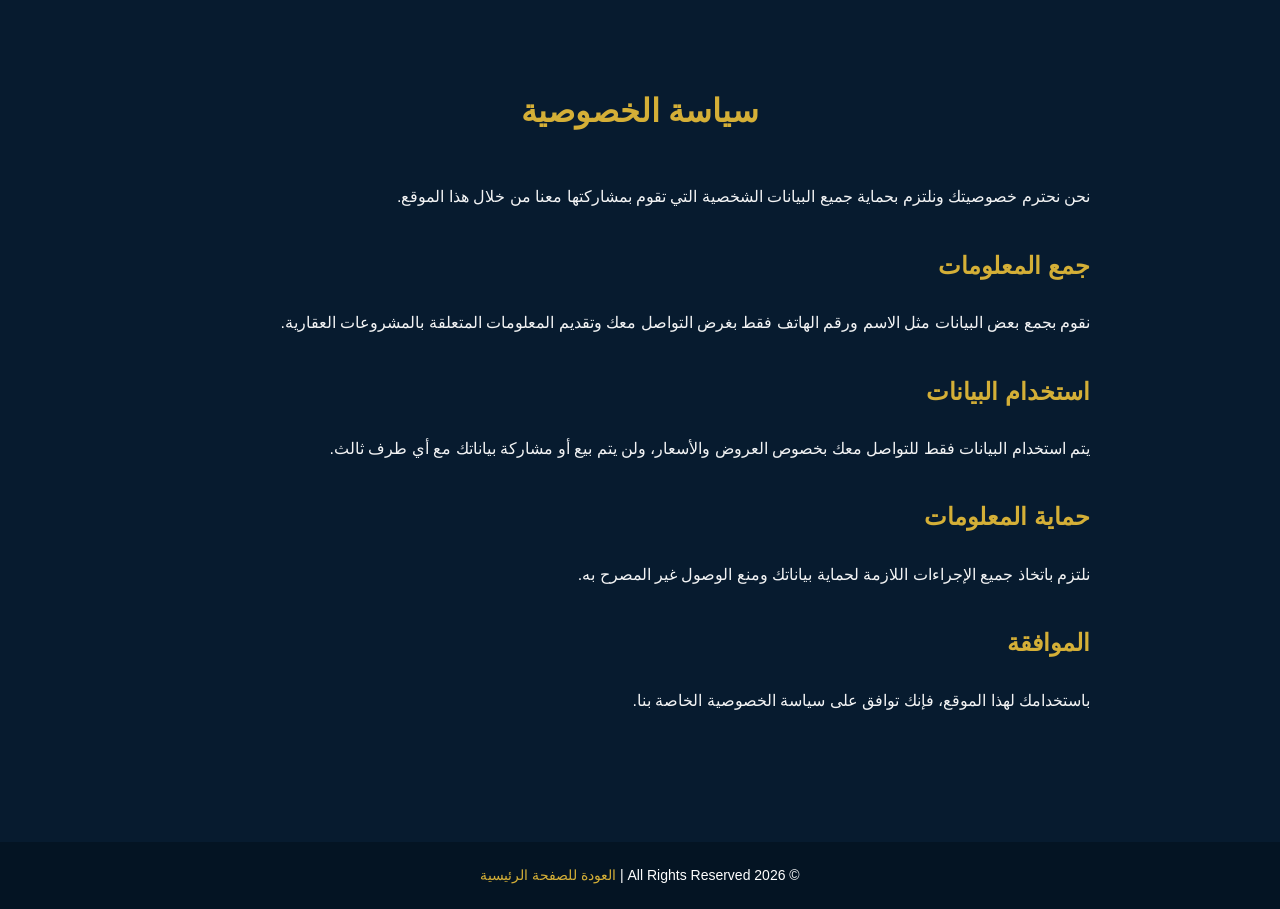
==== privacy.html @ 0477094e "Add files via upload" ====
<!DOCTYPE html>
<html lang="ar" dir="rtl">
<head>
  <meta charset="UTF-8">
  <title>سياسة الخصوصية</title>
  <meta name="viewport" content="width=device-width, initial-scale=1.0">

  <style>
    body {
      margin: 0;
      font-family: Tahoma, Arial, sans-serif;
      background: #071b2f;
      color: #fff;
      line-height: 1.9;
    }

    .container {
      max-width: 900px;
      margin: auto;
      padding: 60px 20px;
    }

    h1 {
      color: #d4af37;
      text-align: center;
      margin-bottom: 40px;
    }

    h2 {
      color: #d4af37;
      margin-top: 30px;
    }

    p {
      opacity: 0.95;
    }

    footer {
      text-align: center;
      padding: 20px;
      background: #041423;
      margin-top: 50px;
      font-size: 14px;
    }

    a {
      color: #d4af37;
      text-decoration: none;
    }
  </style>
</head>

<body>

  <div class="container">
    <h1>سياسة الخصوصية</h1>

    <p>
      نحن نحترم خصوصيتك ونلتزم بحماية جميع البيانات الشخصية التي تقوم بمشاركتها معنا
      من خلال هذا الموقع.
    </p>

    <h2>جمع المعلومات</h2>
    <p>
      نقوم بجمع بعض البيانات مثل الاسم ورقم الهاتف فقط بغرض التواصل معك
      وتقديم المعلومات المتعلقة بالمشروعات العقارية.
    </p>

    <h2>استخدام البيانات</h2>
    <p>
      يتم استخدام البيانات فقط للتواصل معك بخصوص العروض والأسعار،
      ولن يتم بيع أو مشاركة بياناتك مع أي طرف ثالث.
    </p>

    <h2>حماية المعلومات</h2>
    <p>
      نلتزم باتخاذ جميع الإجراءات اللازمة لحماية بياناتك ومنع الوصول غير المصرح به.
    </p>

    <h2>الموافقة</h2>
    <p>
      باستخدامك لهذا الموقع، فإنك توافق على سياسة الخصوصية الخاصة بنا.
    </p>

  </div>

  <footer>
    © 2026 All Rights Reserved | <a href="index.html">العودة للصفحة الرئيسية</a>
  </footer>

</body>
</html>
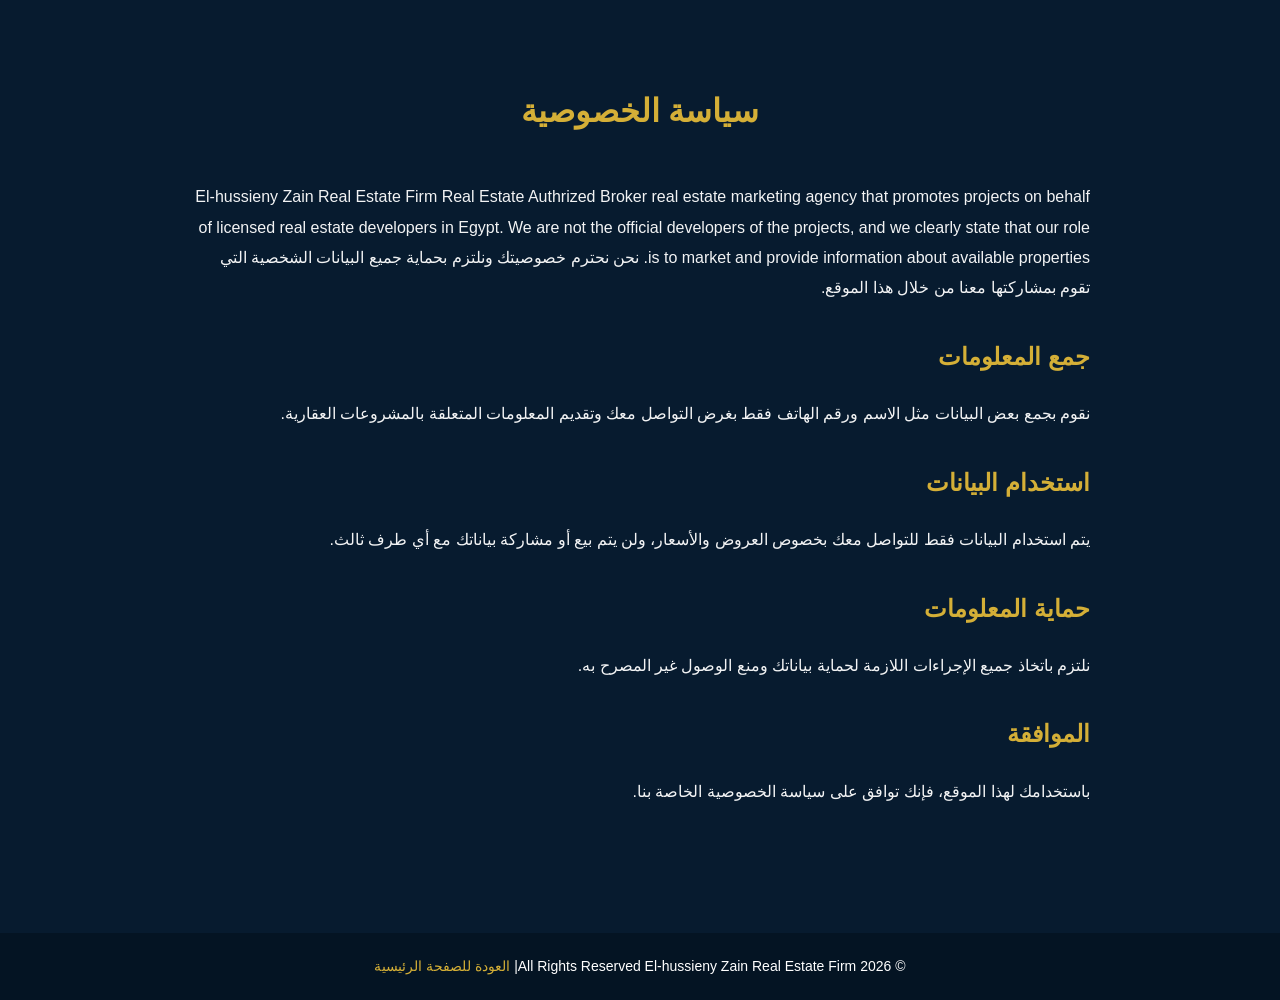
==== commit 9c120366: "Update privacy.html" ====
--- a/privacy.html
+++ b/privacy.html
@@ -56,6 +56,8 @@
     <h1>سياسة الخصوصية</h1>
 
     <p>
+      El-hussieny Zain Real Estate Firm Real Estate Authrized Broker
+      real estate marketing agency that promotes projects on behalf of licensed real estate developers in Egypt. We are not the official developers of the projects, and we clearly state that our role is to market and provide information about available properties.
       نحن نحترم خصوصيتك ونلتزم بحماية جميع البيانات الشخصية التي تقوم بمشاركتها معنا
       من خلال هذا الموقع.
     </p>
@@ -85,7 +87,7 @@
   </div>
 
   <footer>
-    © 2026 All Rights Reserved | <a href="index.html">العودة للصفحة الرئيسية</a>
+    © 2026 All Rights Reserved El-hussieny Zain Real Estate Firm| <a href="index.html">العودة للصفحة الرئيسية</a>
   </footer>
 
 </body>
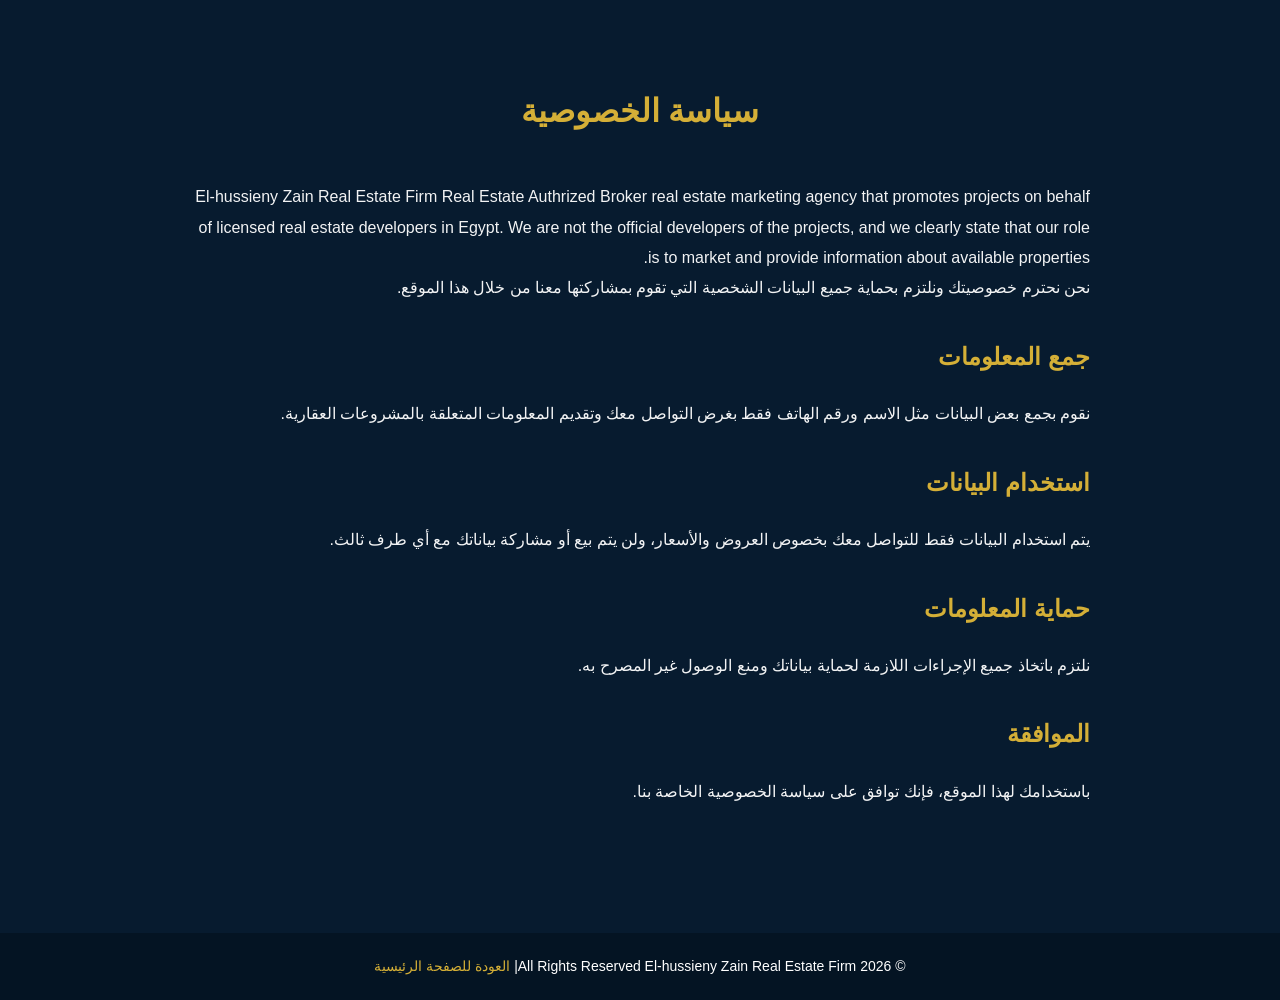
==== commit da567153: "Update privacy.html" ====
--- a/privacy.html
+++ b/privacy.html
@@ -57,7 +57,7 @@
 
     <p>
       El-hussieny Zain Real Estate Firm Real Estate Authrized Broker
-      real estate marketing agency that promotes projects on behalf of licensed real estate developers in Egypt. We are not the official developers of the projects, and we clearly state that our role is to market and provide information about available properties.
+      real estate marketing agency that promotes projects on behalf of licensed real estate developers in Egypt. We are not the official developers of the projects, and we clearly state that our role is to market and provide information about available properties.<br/>
       نحن نحترم خصوصيتك ونلتزم بحماية جميع البيانات الشخصية التي تقوم بمشاركتها معنا
       من خلال هذا الموقع.
     </p>
